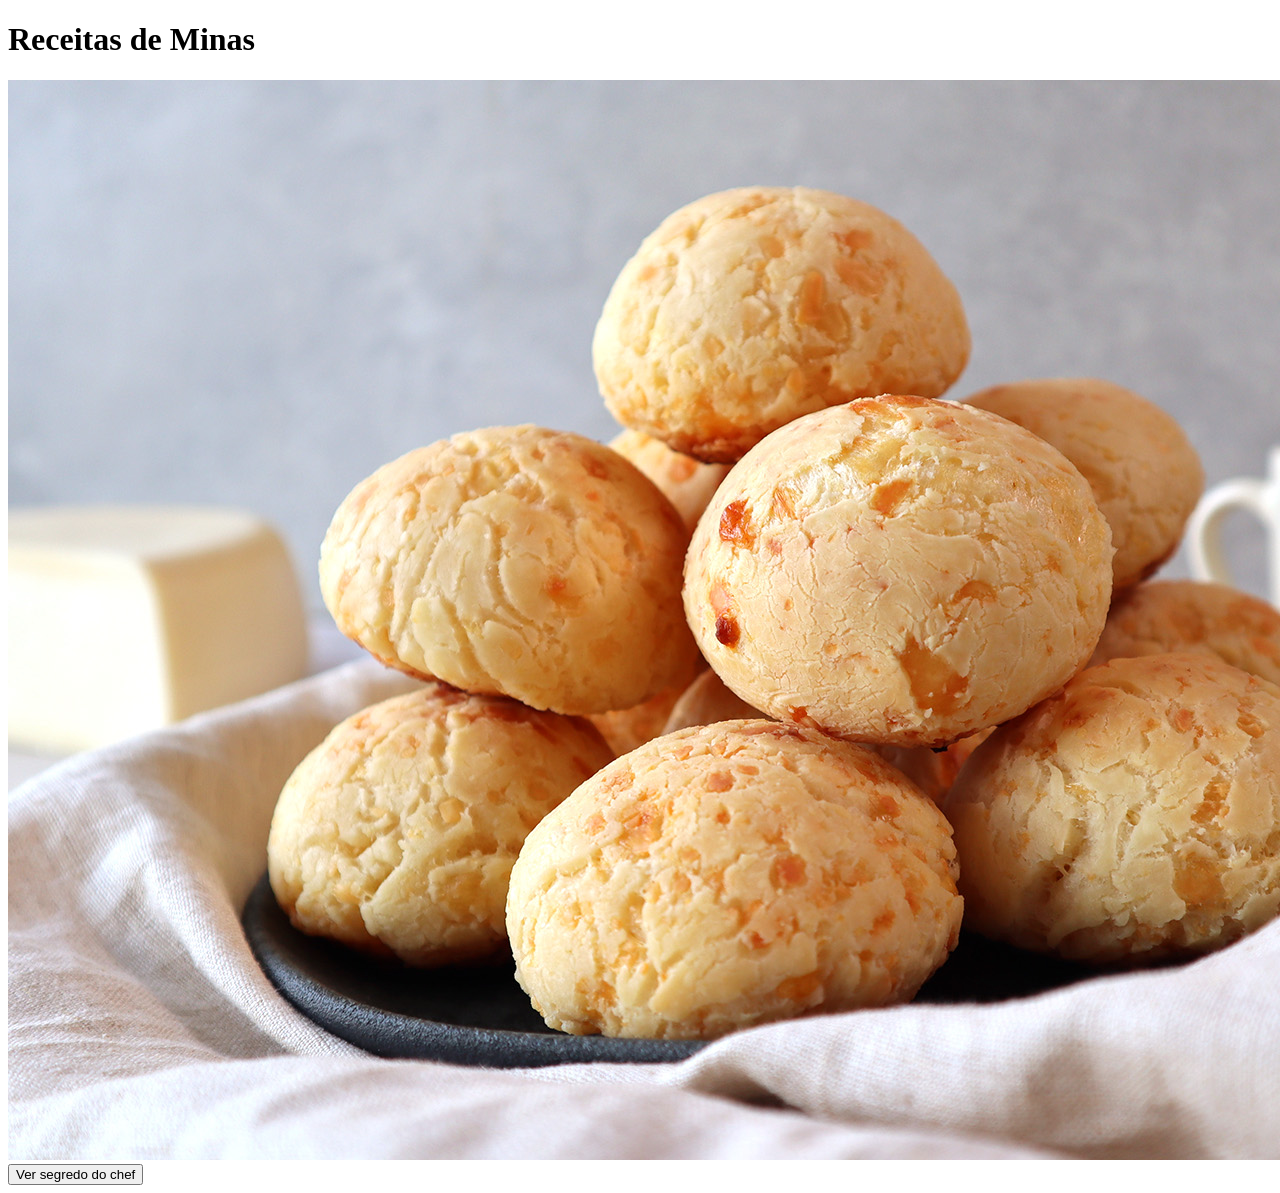
==== index2.html @ a17844ac "feat: cria botão interativo com dica secreta usando popover" ====
<!DOCTYPE html>
<html lang="en">
<head>
    <meta charset="UTF-8">
    <meta name="viewport" content="width=device-width, initial-scale=1.0">
    <title>Receitas de minas</title>
</head>
<body>


    <header> <h1>Receitas de Minas</h1> </header>

        <main>
            <section>
                    <img src="pasta-img/pao-de-queijo.jpg" alt="">
            </section>

            <button popovertarget="segredo">Ver segredo do chef</button>
            <div id="segredo" popover>
                <p> jamais coloque os ovos com a massa quente, senão eles cozinham e o pão não cresce </p>
                </div>
            
            
            
        </main>



</body>
</html>
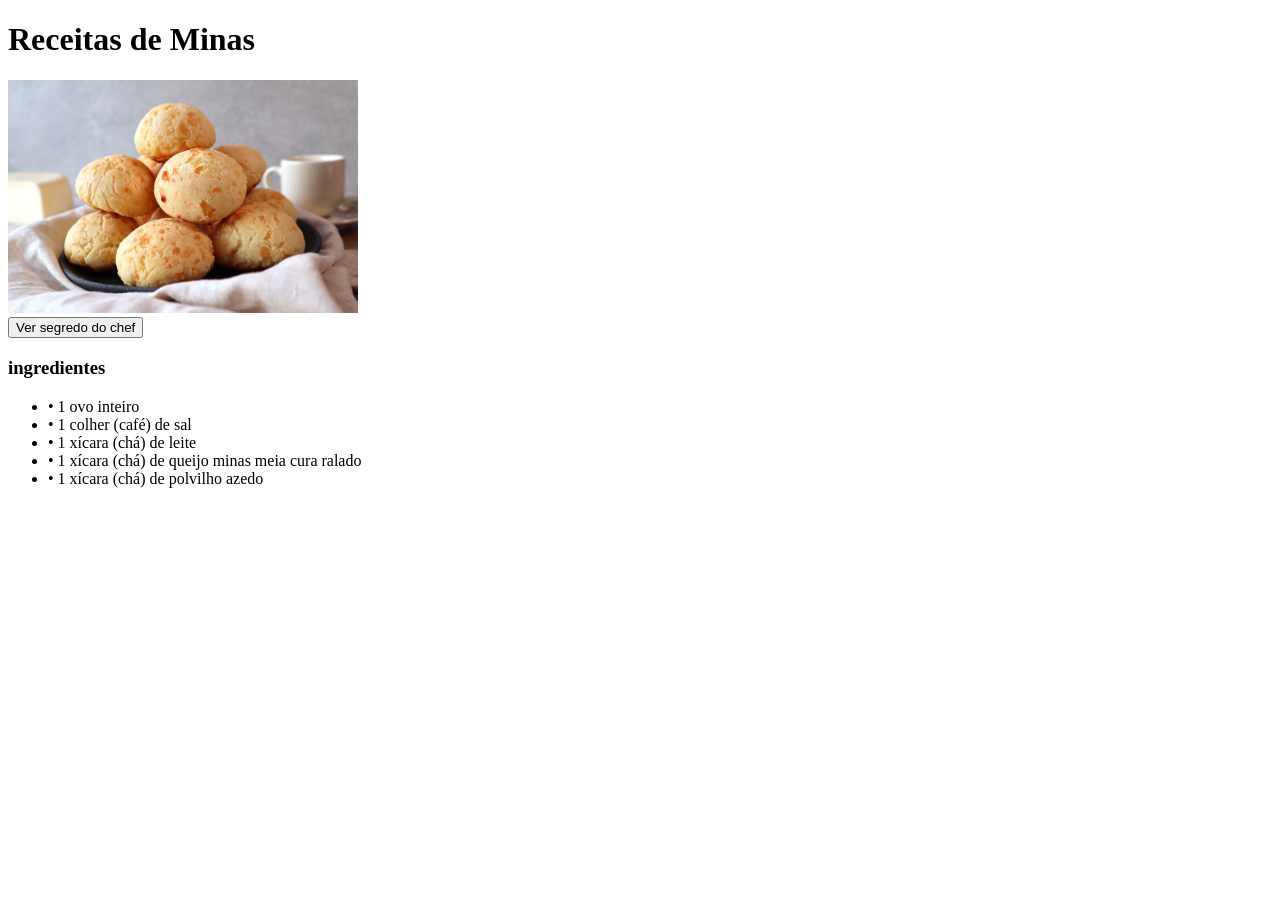
==== commit 8f4e83d8: "feat: adiciona lista de ingredientes" ====
--- a/index2.html
+++ b/index2.html
@@ -12,7 +12,7 @@
 
         <main>
             <section>
-                    <img src="pasta-img/pao-de-queijo.jpg" alt="">
+                    <img src="pasta-img/pao-de-queijo.jpg" style="width: 350px;" alt="">
             </section>
 
             <button popovertarget="segredo">Ver segredo do chef</button>
@@ -20,7 +20,17 @@
                 <p> jamais coloque os ovos com a massa quente, senão eles cozinham e o pão não cresce </p>
                 </div>
             
-            
+            <section2>
+
+                <h3>ingredientes</h3>
+                <ul>  
+                    <li>• 1 ovo inteiro</li>
+                    <li>• 1 colher (café) de sal</li>
+                    <li>• 1 xícara (chá) de leite</li>
+                    <li>• 1 xícara (chá) de queijo minas meia cura ralado</li>
+                    <li>• 1 xícara (chá) de polvilho azedo</li>
+                </ul>
+            </section2>
             
         </main>
 
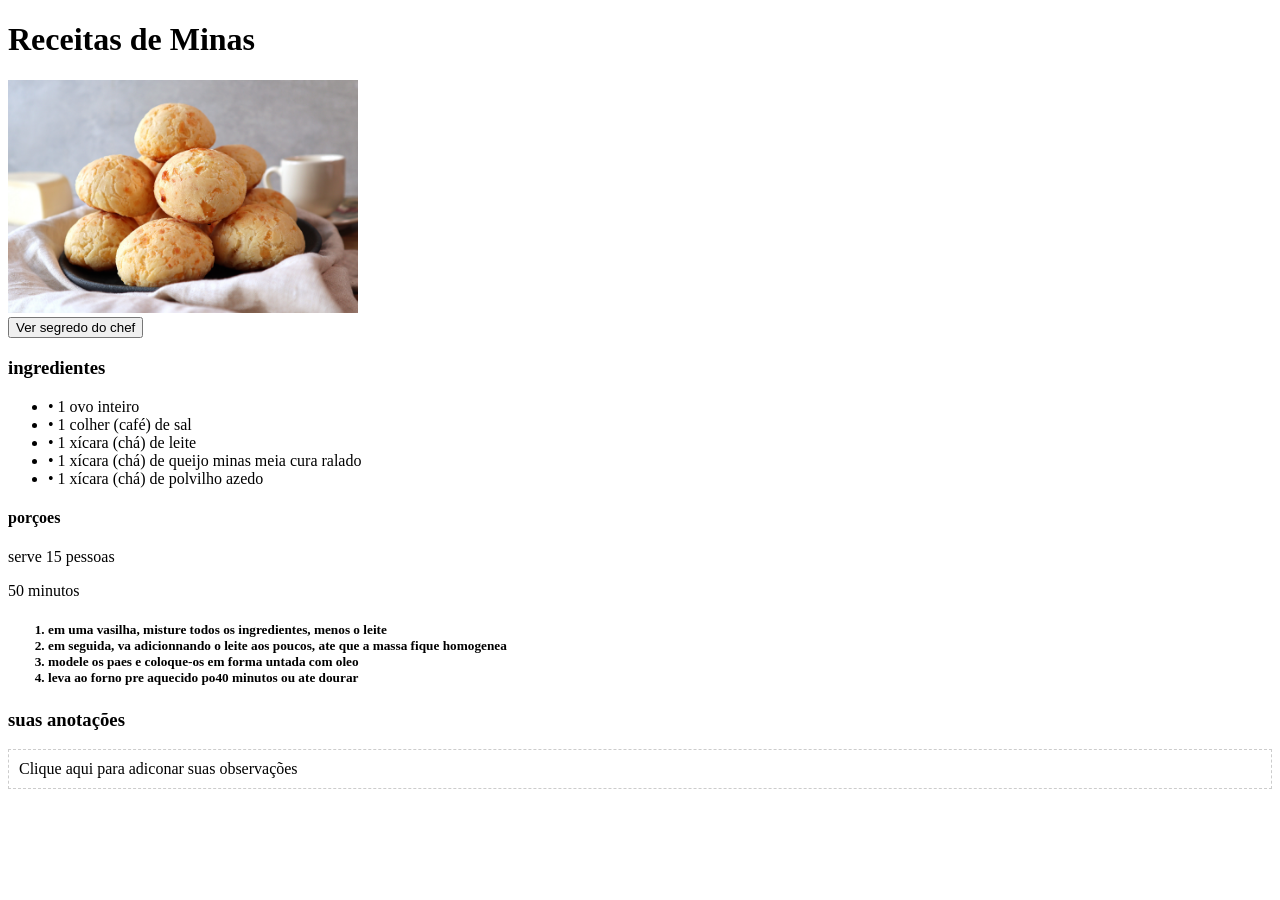
==== commit bcd0e448: "feat: implementar area de notas pessoais editaveis" ====
--- a/index2.html
+++ b/index2.html
@@ -31,7 +31,45 @@
                     <li>• 1 xícara (chá) de polvilho azedo</li>
                 </ul>
             </section2>
-            
+            <section>
+
+                <h4>porçoes</h4>
+<p> serve 15 pessoas</p>
+<p>50 minutos </p>
+<h5>
+    <ol>
+         <li>em uma vasilha, misture todos os ingredientes, menos o leite </li>
+         <li>em seguida, va adicionnando o leite aos poucos, ate que a massa fique homogenea </li>
+         <li>modele os paes e coloque-os em forma untada com oleo</li>
+         <li>leva ao forno pre aquecido po40 minutos ou ate dourar </li>
+         
+    </ol>
+</h5>
+
+
+
+            </section>
+        
+        <section>
+
+    <h3>suas anotações</h3>
+    <div style="border: 1px dashed #CCC; padding: 10px;"
+    contenteditable="true">
+Clique aqui para adiconar suas observações
+</div>
+
+
+
+
+        </section>
+        
+        
+        
+        
+        
+        
+        
+        
         </main>
 
 
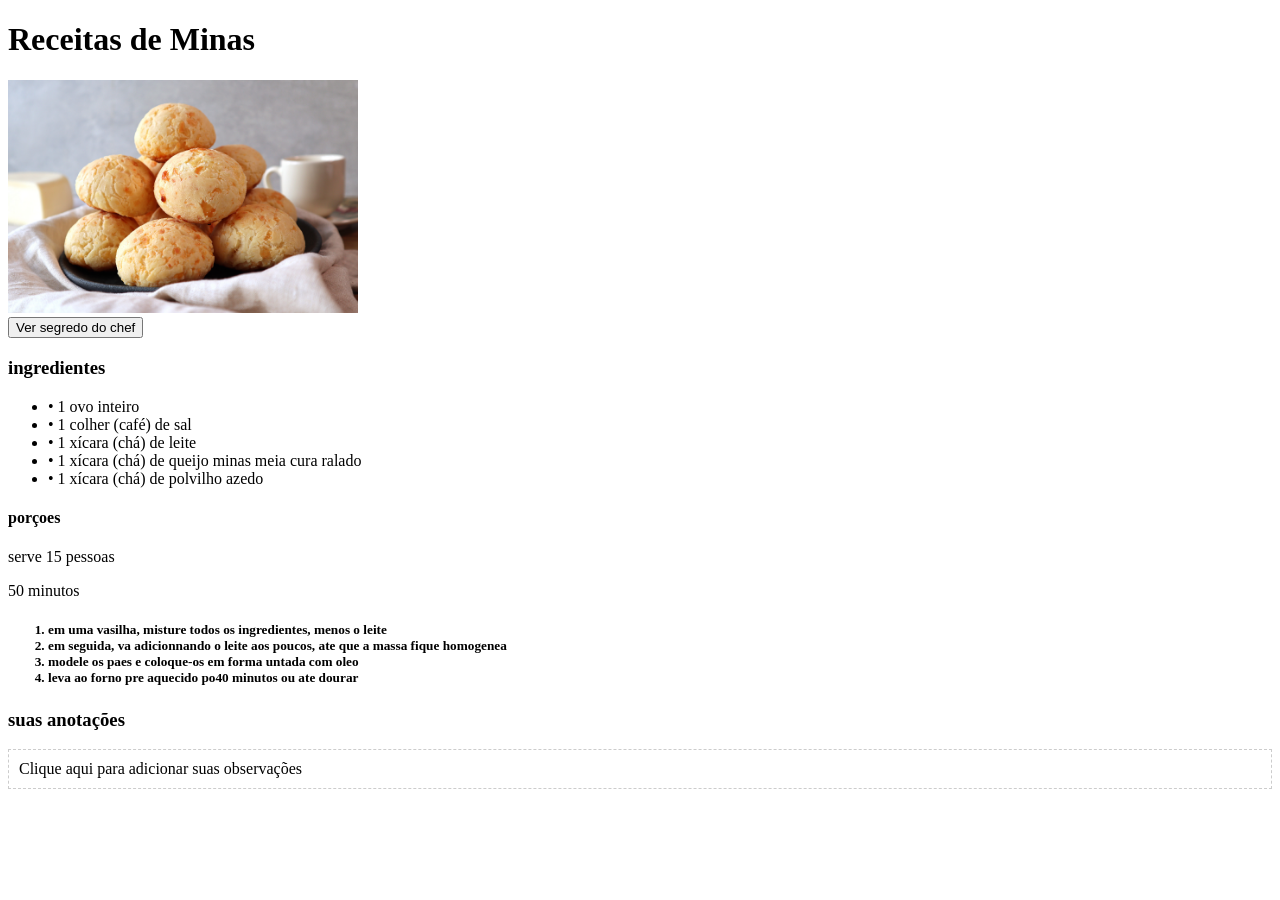
==== commit 5f27eff1: "feat: setup inicial da estrutura do arquivo css" ====
--- a/index2.html
+++ b/index2.html
@@ -4,6 +4,8 @@
     <meta charset="UTF-8">
     <meta name="viewport" content="width=device-width, initial-scale=1.0">
     <title>Receitas de minas</title>
+    <link rel="stylesheet" href="css/main.css">
+
 </head>
 <body>
 
@@ -55,7 +57,7 @@
     <h3>suas anotações</h3>
     <div style="border: 1px dashed #CCC; padding: 10px;"
     contenteditable="true">
-Clique aqui para adiconar suas observações
+Clique aqui para adicionar suas observações
 </div>
 
 
